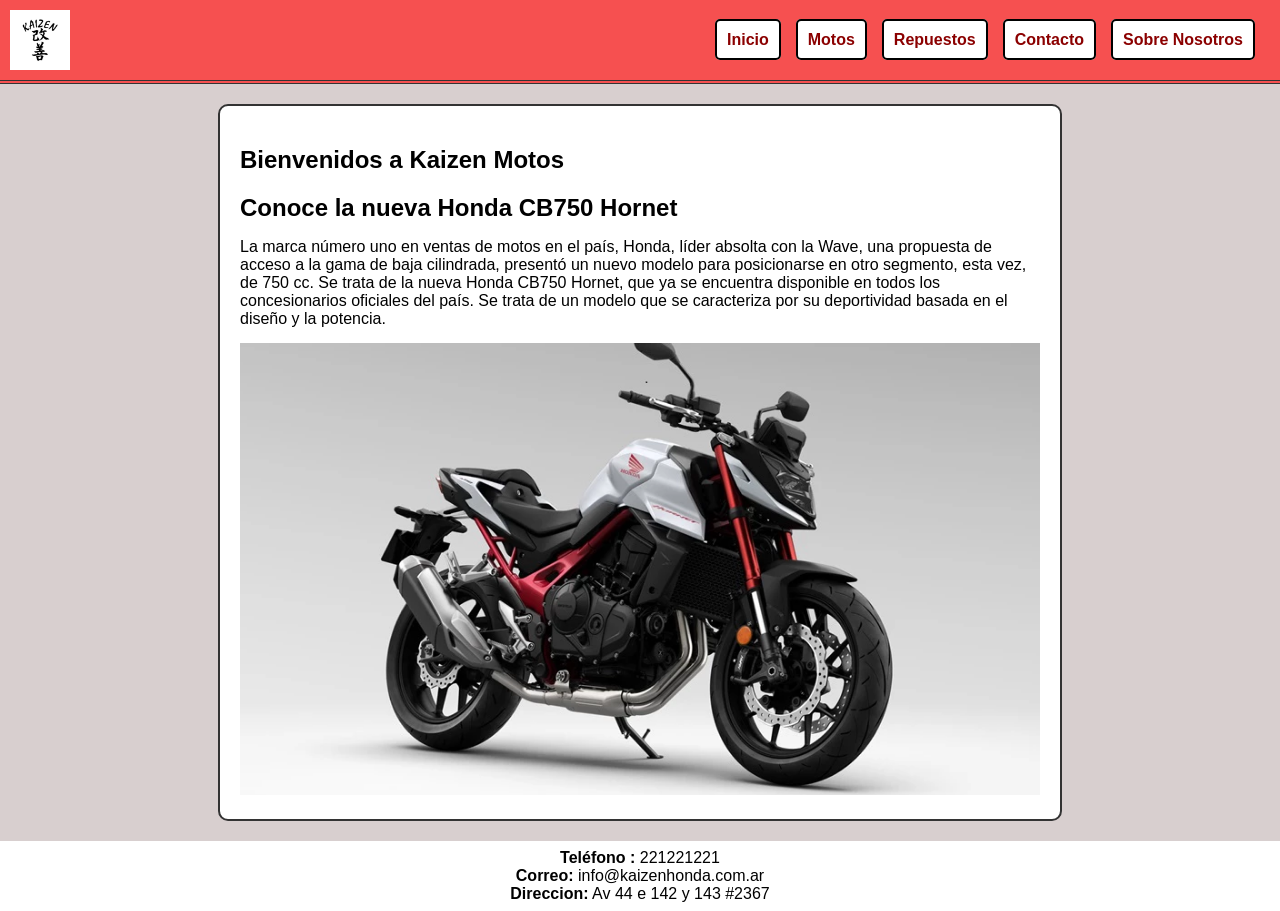
==== index.html @ 1557c6ca "primer commit" ====
<!DOCTYPE html>
<html lang="en">
  <head>
    <meta charset="UTF-8" />
    <meta name="viewport" content="width=device-width, initial-scale=1.0" />
    <title>Kaizen Motos</title>
    <link rel="stylesheet" href="css/styles.css" />
  </head>

  <body>
    <header>
      <nav>
        <img src="./img/logo-kaizen.png" alt="brand logo" />
        <div class="menu-toggle" id="mobile-menu">
          <span class="bar"></span>
          <span class="bar"></span>
          <span class="bar"></span>
        </div>
        <ul class="navbar">
          <li>
            <a href="./index.html">Inicio</a>
          </li>
          <li>
            <a href="./pages/motos.html">Motos</a>
          </li>
          <li>
            <a href="./pages/repuestos.html">Repuestos</a>
          </li>
          <li>
            <a href="./pages/contacto.html">Contacto</a>
          </li>
          <li>
            <a href="./pages/about.html">Sobre Nosotros</a>
          </li>
        </ul>
      </nav>
    </header>

    <main class="main-content">
      <section>
        <h1>Bienvenidos a Kaizen Motos</h1>
        <h2>Conoce la nueva Honda CB750 Hornet</h2>
        <p>
          La marca número uno en ventas de motos en el país, Honda, líder
          absolta con la Wave, una propuesta de acceso a la gama de baja
          cilindrada, presentó un nuevo modelo para posicionarse en otro
          segmento, esta vez, de 750 cc. Se trata de la nueva Honda CB750
          Hornet, que ya se encuentra disponible en todos los concesionarios
          oficiales del país. Se trata de un modelo que se caracteriza por su
          deportividad basada en el diseño y la potencia.
        </p>
        <img src="./img/562791.webp" alt="" />
      </section>
    </main>

    <footer>
      <p>
        <strong>Teléfono :</strong> 221221221 <br />
        <strong>Correo:</strong> info@kaizenhonda.com.ar <br />
        <strong>Direccion:</strong> Av 44 e 142 y 143 #2367
      </p>
    </footer>

    <script src="js/script.js"></script>
  </body>
</html>
---- css/styles.css ----
body {
  font-family: Arial, sans-serif;
  margin: 0;
  padding: 0;
  background-color: rgb(216, 207, 207);
  display: flex;
  flex-direction: column;
  justify-content: space-between;
  height: 100%;
}

header {
  background-color: rgb(246, 80, 80);
  color: rgb(255, 255, 255);
  padding: 10px;
  border-bottom: 4px double #333;
}

nav {
  display: flex;
  justify-content: space-between;
  align-items: center;
}

nav ul {
  list-style: none;
  display: flex;
}

nav ul a {
  margin-right: 15px;
  padding: 10px;
  border: 2px solid #000;
  border-radius: 5px;
  background-color: white;
  text-decoration: none;
  color: darkred;
  font-weight: 700;
  white-space: nowrap;
}
nav ul a:hover {
  background-color: rgb(250, 220, 220);
}

nav img {
  width: 60px;
}

.menu-toggle {
  display: none;
  cursor: pointer;
}

.bar {
  width: 25px;
  height: 3px;
  background-color: #fff;
  margin: 6px 0;
  transition: 0.4s;
}

main {
  max-width: 800px;
  margin: 20px auto;
  padding: 20px;
  background-color: white;
  border: 2px solid #333;
  border-radius: 10px;
  min-height: 60%;
}

main h1,
main h2,
main p {
  margin-bottom: 15px;
}

main img {
  width: 100%;
}

footer {
  background-color: #ffffff;
  color: rgb(0, 0, 0);
  text-align: center;
  padding: 10px;
  height: 50px;
  display: flex;
  justify-content: center;
  align-items: center;
}

@media screen and (max-width: 740px) {
  .menu-toggle {
      display: block;
      position: absolute;
      top: 15px;
      right: 15px;
  }

  .navbar {
      display: none;
      flex-direction: column;
      background-color: #333;
      position: absolute;
      top: 70px;
      left: 0;
      width: 100%;
      text-align: center;
  }

  .navbar.show {
      display: flex;
  }

  li {
      margin: 15px 0;
  }
}
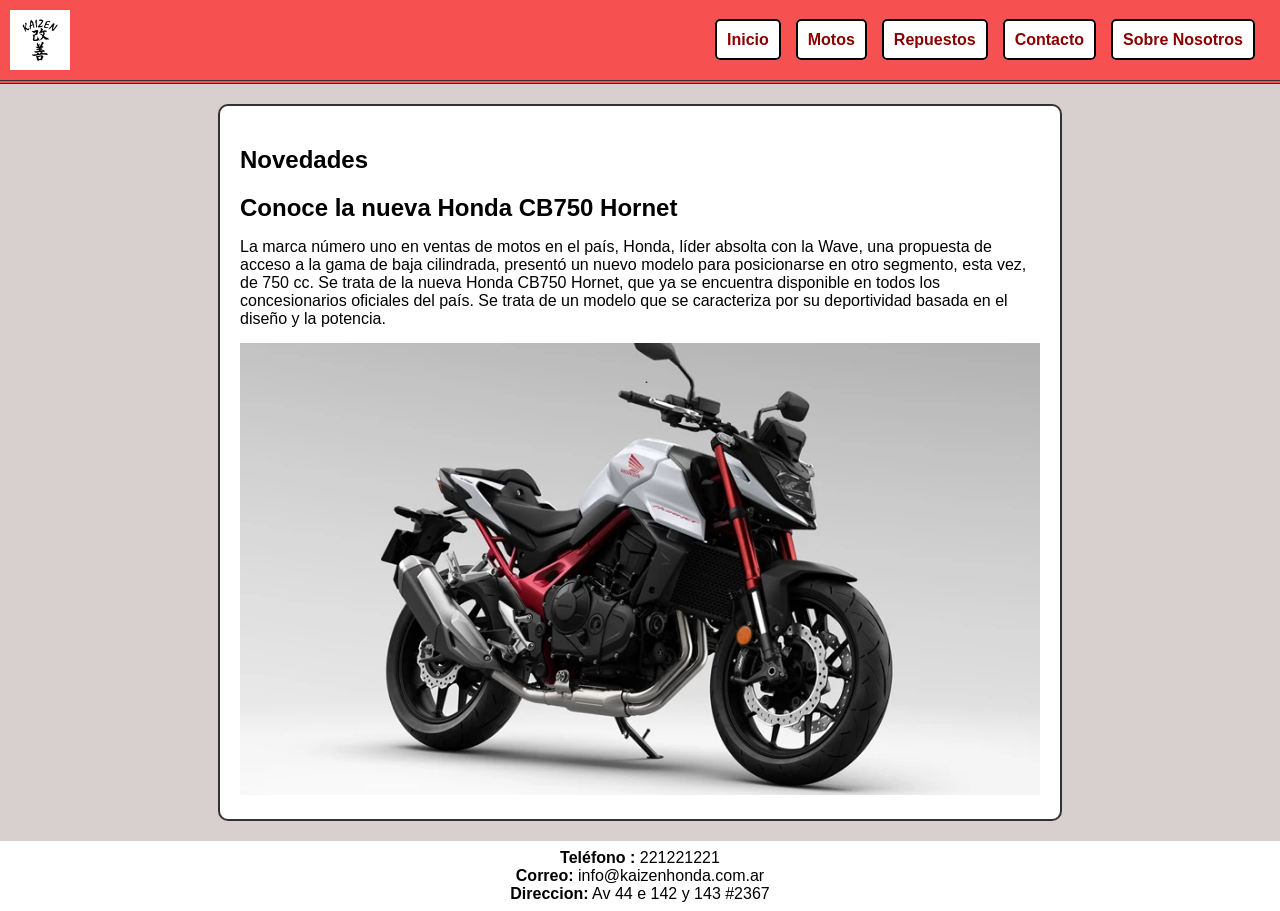
==== commit a0765b9d: "cambie novededes" ====
--- a/index.html
+++ b/index.html
@@ -38,7 +38,7 @@
 
     <main class="main-content">
       <section>
-        <h1>Bienvenidos a Kaizen Motos</h1>
+        <h1>Novedades</h1>
         <h2>Conoce la nueva Honda CB750 Hornet</h2>
         <p>
           La marca número uno en ventas de motos en el país, Honda, líder
